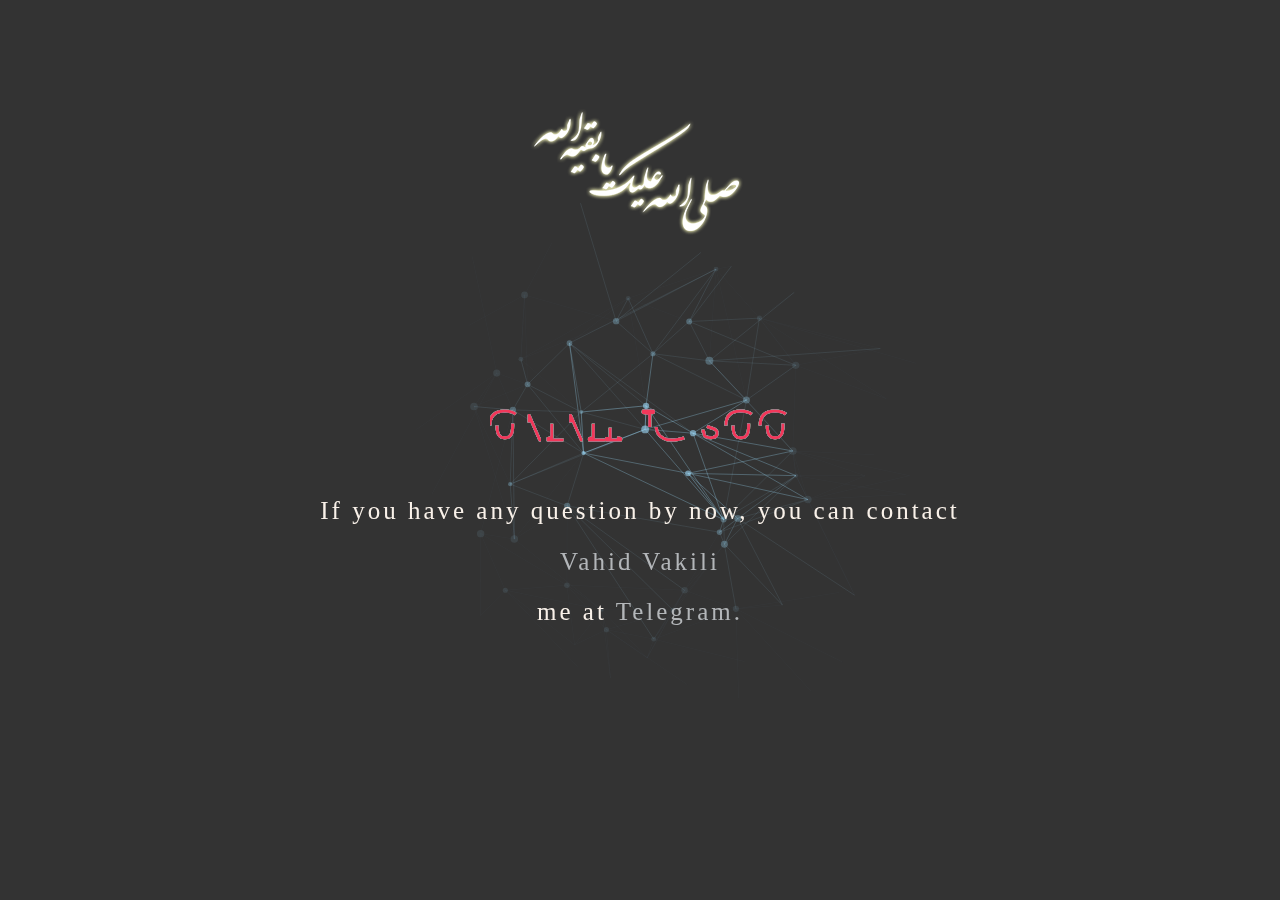
==== index.html @ 6763400f "Rename Mohammad khalooei.html to index.html" ====
<!DOCTYPE html>
<html class="no-js gr__khalooei_github_io" idmmzcc-ext-docid="448014336" lang="en"><head>
<meta http-equiv="content-type" content="text/html; charset=UTF-8">
		<meta charset="UTF-8">
                <title>Vahid Vakili-Zare</title>
                <meta http-equiv="X-UA-Compatible" content="IE=edge"> 
		<meta name="viewport" content="width=device-width, initial-scale=1"> 		
		<meta name="description" content="I am a researcher and also fascinated by doing scientific research in academia. And being an enthusiastic entrepreneur at the same time is interestingly intriguing.">
		<meta name="keywords" content="Vahid Vakili Zare,Vahid Vakili-Zare,Vahid Vakili">
		<meta name="author" content="v.vakili73@gmail.com">
		<link rel="shortcut icon" href="https://khalooei.github.io/icon-dnroyal.png">
		<link rel="stylesheet" type="text/css" href="Mohammad%20khalooei_files/demo.css">
		<link rel="stylesheet" type="text/css" href="Mohammad%20khalooei_files/component.css">
		<link rel="stylesheet" type="text/css" href="Mohammad%20khalooei_files/style12.css">
		<script src="Mohammad%20khalooei_files/html5.htm"></script>
	<style id="style-1-cropbar-clipper">/* Copyright 2014 Evernote Corporation. All rights reserved. */
.en-markup-crop-options {
    top: 18px !important;
    left: 50% !important;
    margin-left: -100px !important;
    width: 200px !important;
    border: 2px rgba(255,255,255,.38) solid !important;
    border-radius: 4px !important;
}

.en-markup-crop-options div div:first-of-type {
    margin-left: 0px !important;
}
</style></head>
	<body data-gr-c-s-loaded="true">
		<div class="container demo-1">
			<div class="content">
				<div id="large-header" class="large-header" style="height: 659px;">
				<img class="ghaem" src="Mohammad%20khalooei_files/baqiyatallah.png">
					<canvas id="demo-canvas" width="1366" height="659"></canvas>
					<h1 class="main-title"><svg viewBox="0 0 600 600">
					
                <symbol id="s-text">
                    <text text-anchor="middle" x="50%" y="50%" dy=".35em">
                        Comming Soon
                    </text>
                </symbol>

                <!-- Duplicate symbols -->
                <use xlink:href="#s-text" class="text"></use>
                <use xlink:href="#s-text" class="text"></use>
                <use xlink:href="#s-text" class="text"></use>
                <use xlink:href="#s-text" class="text"></use>
                <use xlink:href="#s-text" class="text"></use>

            </svg></h1>
			
			<h1 class="main-title" style="top: 60%;"><span class="thin" style="font: 400 25px &quot;Open Sans&quot;,Impact;letter-spacing: 3px"><a href="#"> Vahid Vakili</a></span></h1>			
			
			<h1 class="main-title" style="top: 60%;"><span class="thin" style="font: 400 25px &quot;Open Sans&quot;,Impact;letter-spacing: 3px">If you have any question by now, you can contact me at <a href="https://telegram.me/vakili73">Telegram.</a></span></h1>
			
			</div>
				
				
			</div>
			
		</div>
		<script src="Mohammad%20khalooei_files/TweenLite.js"></script>
		<script src="Mohammad%20khalooei_files/EasePack.js"></script>
		<script src="Mohammad%20khalooei_files/demo-1.js"></script>
		<div style="display:none">
</div>
	


</body></html>
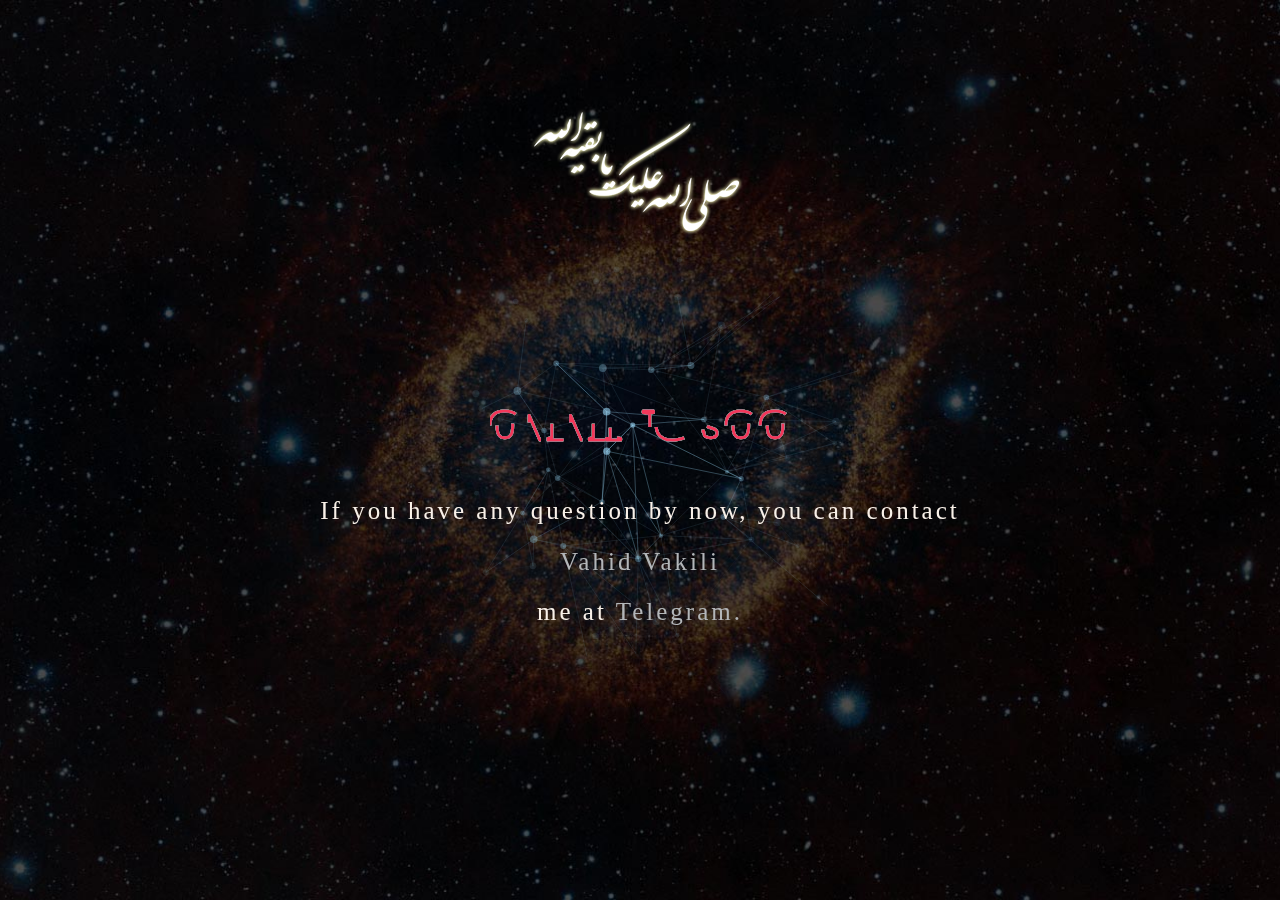
==== commit 09deac88: "Commit.." ====
--- a/index.html
+++ b/index.html
@@ -8,11 +8,11 @@
 		<meta name="description" content="I am a researcher and also fascinated by doing scientific research in academia. And being an enthusiastic entrepreneur at the same time is interestingly intriguing.">
 		<meta name="keywords" content="Vahid Vakili Zare,Vahid Vakili-Zare,Vahid Vakili">
 		<meta name="author" content="v.vakili73@gmail.com">
-		<link rel="shortcut icon" href="https://khalooei.github.io/icon-dnroyal.png">
-		<link rel="stylesheet" type="text/css" href="Mohammad%20khalooei_files/demo.css">
-		<link rel="stylesheet" type="text/css" href="Mohammad%20khalooei_files/component.css">
-		<link rel="stylesheet" type="text/css" href="Mohammad%20khalooei_files/style12.css">
-		<script src="Mohammad%20khalooei_files/html5.htm"></script>
+		<link rel="shortcut icon" href="./icon-dnroyal.png">
+		<link rel="stylesheet" type="text/css" href="resources/demo.css">
+		<link rel="stylesheet" type="text/css" href="resources/component.css">
+		<link rel="stylesheet" type="text/css" href="resources/style12.css">
+		<script src="resources/html5.htm"></script>
 	<style id="style-1-cropbar-clipper">/* Copyright 2014 Evernote Corporation. All rights reserved. */
 .en-markup-crop-options {
     top: 18px !important;
@@ -31,7 +31,7 @@
 		<div class="container demo-1">
 			<div class="content">
 				<div id="large-header" class="large-header" style="height: 659px;">
-				<img class="ghaem" src="Mohammad%20khalooei_files/baqiyatallah.png">
+				<img class="ghaem" src="resources/baqiyatallah.png">
 					<canvas id="demo-canvas" width="1366" height="659"></canvas>
 					<h1 class="main-title"><svg viewBox="0 0 600 600">
 					
@@ -60,9 +60,9 @@
 			</div>
 			
 		</div>
-		<script src="Mohammad%20khalooei_files/TweenLite.js"></script>
-		<script src="Mohammad%20khalooei_files/EasePack.js"></script>
-		<script src="Mohammad%20khalooei_files/demo-1.js"></script>
+		<script src="resources/TweenLite.js"></script>
+		<script src="resources/EasePack.js"></script>
+		<script src="resources/demo-1.js"></script>
 		<div style="display:none">
 </div>
 	
--- a/resources/demo.css
+++ b/resources/demo.css
@@ -0,0 +1,195 @@
+@font-face {
+	font-weight: normal;
+	font-style: normal;
+	font-family: 'codropsicons';
+	src:url('http://up.dnroyal.ir/up/dnroyal/theme3/fonts/codropsicons/codropsicons.eot');
+	src:url('http://up.dnroyal.ir/up/dnroyal/theme3/fonts/codropsicons/codropsicons.eot?#iefix') format('embedded-opentype'),
+		url('http://up.dnroyal.ir/up/dnroyal/theme3/fonts/codropsicons/codropsicons.woff') format('woff'),
+		url('http://up.dnroyal.ir/up/dnroyal/theme3/fonts/codropsicons/codropsicons.ttf') format('truetype'),
+		url('http://up.dnroyal.ir/up/dnroyal/theme3/fonts/codropsicons/codropsicons.svg#codropsicons') format('svg');
+}
+
+*, *:after, *:before { -webkit-box-sizing: border-box; box-sizing: border-box; }
+.clearfix:before, .clearfix:after { content: ''; display: table; }
+.clearfix:after { clear: both; }
+
+body {
+	background: #111;
+	color: #383a3c;
+	font-weight: 400;
+	font-size: 1em;
+	line-height: 1.25;
+	font-family: 'Raleway', Calibri, Arial, sans-serif;
+}
+
+a, button {
+	outline: none;
+}
+
+a {
+	color: #B3B6B9;
+	text-decoration: none;
+}
+
+a:hover, a:focus {
+	color: #34495e;
+}
+
+section {
+	padding: 1em;
+	text-align: center;
+}
+
+p.ref {
+	text-align: center;
+	padding: 2em 1em;
+}
+
+/* Header */
+.codrops-header {
+	margin: 0 auto;
+	padding: 2em;
+	text-align: center;
+	max-width: 900px;
+}
+
+.codrops-header h1 {
+	margin: 0;
+	font-size: 4.5em;
+	line-height: 1;
+	font-weight: 200;
+}
+
+.codrops-header h1 span {
+	display: block;
+	padding: 1em 0 1.5em;
+	font-size: 36%;
+	color: #95a5a6;
+	line-height: 1.4;
+}
+
+/* To Navigation Style */
+.codrops-top {
+	width: 100%;
+	text-transform: uppercase;
+	font-weight: 700;
+	font-size: 0.69em;
+	text-align: center;
+	padding: 3em 0;
+}
+
+.codrops-top a {
+	display: inline-block;
+	padding: 1.5em;
+	text-decoration: none;
+	letter-spacing: 1px;
+}
+
+.codrops-icon:before {
+	margin: 0 4px;
+	text-transform: none;
+	font-weight: normal;
+	font-style: normal;
+	font-variant: normal;
+	font-family: 'codropsicons';
+	line-height: 1;
+	speak: none;
+	-webkit-font-smoothing: antialiased;
+}
+
+.codrops-icon-drop:before {
+	content: "\e001";
+}
+
+.codrops-icon-prev:before {
+	content: "\e004";
+}
+
+/* Demo Buttons Style */
+.codrops-demos {
+	padding-top: 1em;
+	font-size: 0.8em;
+}
+
+.codrops-demos a {
+	display: inline-block;
+	margin: 0.35em 0.1em;
+	padding: 0.5em 1.2em;
+	outline: none;
+	text-decoration: none;
+	text-transform: uppercase;
+	letter-spacing: 1px;
+	font-weight: 700;
+	border-radius: 2px;
+	font-size: 110%;
+	border: 2px solid transparent;
+}
+
+.codrops-demos a:hover,
+.codrops-demos a.current-demo {
+	border-color: #383a3c;
+}
+
+.codrops-demos h3 {
+	margin: 0;
+	padding: 1em 0 0.5em 0;
+	font-size: 0.9em;
+	float: left;
+	min-width: 90px;
+	clear: left;
+}
+
+.codrops-demos div:not(:first-child) h3 {
+	padding-top: 2em;
+}
+
+.codrops-demos a:hover,
+.codrops-demos a.current-demo {
+	color: inherit;
+	border-color: initial;
+}
+
+/* Related demos */
+.related {
+	padding: 10em 0;
+}
+
+.related p {
+	font-size: 1.5em;
+}
+
+.related > a {
+	display: inline-block;
+	text-align: center;
+	margin: 20px 10px;
+	padding: 25px;
+	vertical-align: middle;
+}
+
+.related a img {
+	max-width: 100%;
+	opacity: 0.8;
+	border-radius: 10px;
+}
+
+.related a:hover img,
+.related a:active img {
+	opacity: 1;
+}
+
+.related a h3 {
+	margin: 0;
+	min-height: 63px;
+	padding: 0.5em 0 0.3em;
+	max-width: 300px;
+	text-align: center;
+	font-weight: 400;
+	font-size: 1em;
+}
+
+@media screen and (max-width: 40em) {
+
+	.codrops-header h1 {
+		font-size: 2.5em;
+	}
+}--- a/resources/component.css
+++ b/resources/component.css
@@ -0,0 +1,29 @@
+/* dnroyal.ir*/
+.large-header {
+	position: relative;
+	width: 100%;
+	background: #333;
+	overflow: hidden;
+	background-size: cover;
+	background-position: center center;
+	z-index: 1;
+}
+
+.demo-1 .large-header {
+	background-image: url('demo-1-bg.jpg');
+}
+
+
+.main-title {
+	position: absolute;
+	margin: 0;
+	padding: 0;
+	color: #f9f1e9;
+	text-align: center;
+	top: 50%;
+	left: 50%;
+	-webkit-transform: translate3d(-50%,-50%,0);
+	transform: translate3d(-50%,-50%,0);
+}
+
+article,aside,details,figcaption,figure,footer,header,hgroup,main,nav,section,summary{display:block;}audio,canvas,video{display:inline-block;}audio:not([controls]){display:none;height:0;}[hidden]{display:none;}html{font-family:sans-serif;-ms-text-size-adjust:100%;-webkit-text-size-adjust:100%;}body{margin:0;}a:focus{outline:thin dotted;}a:active,a:hover{outline:0;}h1{font-size:2em;margin:0.67em 0;}abbr[title]{border-bottom:1px dotted;}b,strong{font-weight:bold;}dfn{font-style:italic;}hr{-moz-box-sizing:content-box;box-sizing:content-box;height:0;}mark{background:#ff0;color:#000;}code,kbd,pre,samp{font-family:monospace,serif;font-size:1em;}pre{white-space:pre-wrap;}q{quotes:"\201C" "\201D" "\2018" "\2019";}small{font-size:80%;}sub,sup{font-size:75%;line-height:0;position:relative;vertical-align:baseline;}sup{top:-0.5em;}sub{bottom:-0.25em;}img{border:0;}svg:not(:root){overflow:hidden;}figure{margin:0;}fieldset{border:1px solid #c0c0c0;margin:0 2px;padding:0.35em 0.625em 0.75em;}legend{border:0;padding:0;}button,input,select,textarea{font-family:inherit;font-size:100%;margin:0;}button,input{line-height:normal;}button,select{text-transform:none;}button,html input[type="button"],input[type="reset"],input[type="submit"]{-webkit-appearance:button;cursor:pointer;}button[disabled],html input[disabled]{cursor:default;}input[type="checkbox"],input[type="radio"]{box-sizing:border-box;padding:0;}input[type="search"]{-webkit-appearance:textfield;-moz-box-sizing:content-box;-webkit-box-sizing:content-box;box-sizing:content-box;}input[type="search"]::-webkit-search-cancel-button,input[type="search"]::-webkit-search-decoration{-webkit-appearance:none;}button::-moz-focus-inner,input::-moz-focus-inner{border:0;padding:0;}textarea{overflow:auto;vertical-align:top;}table{border-collapse:collapse;border-spacing:0;}--- a/resources/style12.css
+++ b/resources/style12.css
@@ -0,0 +1,114 @@
+/* Main stuff */
+@font-face {
+    font-family: IRANSans;
+    font-style: normal;
+    font-weight: bold;
+    src: url('Fonts/iransans/eot/IRANSansWeb_Bold.html');
+    src: url('Fonts/iransans/eot/IRANSansWeb_Boldd41d.html?#iefix') format('embedded-opentype'),  /* IE6-8 */
+         url('Fonts/iransans/woff2/IRANSansWeb_Bold.html') format('woff2'),  /* FF39+,Chrome36+, Opera24+*/
+         url('Fonts/iransans/woff/IRANSansWeb_Bold.html') format('woff'),  /* FF3.6+, IE9, Chrome6+, Saf5.1+*/
+         url('Fonts/iransans/ttf/IRANSansWeb_Bold.html') format('truetype');
+}
+@font-face {
+    font-family: IRANSans;
+    font-style: normal;
+    font-weight: 500;
+    src: url('Fonts/iransans/eot/IRANSansWeb_Medium.html');
+    src: url('Fonts/iransans/eot/IRANSansWeb_Mediumd41d.html?#iefix') format('embedded-opentype'),  /* IE6-8 */
+         url('Fonts/iransans/woff2/IRANSansWeb_Medium.html') format('woff2'),  /* FF39+,Chrome36+, Opera24+*/
+         url('Fonts/iransans/woff/IRANSansWeb_Medium.html') format('woff'),  /* FF3.6+, IE9, Chrome6+, Saf5.1+*/
+         url('Fonts/iransans/ttf/IRANSansWeb_Medium.html') format('truetype');
+}
+@font-face {
+    font-family: IRANSans;
+    font-style: normal;
+    font-weight: 300;
+    src: url('Fonts/iransans/eot/IRANSansWeb_Light.html');
+    src: url('Fonts/iransans/eot/IRANSansWeb_Lightd41d.html?#iefix') format('embedded-opentype'),  /* IE6-8 */
+         url('Fonts/iransans/woff2/IRANSansWeb_Light.html') format('woff2'),  /* FF39+,Chrome36+, Opera24+*/
+         url('Fonts/iransans/woff/IRANSansWeb_Light.html') format('woff'),  /* FF3.6+, IE9, Chrome6+, Saf5.1+*/
+         url('Fonts/iransans/ttf/IRANSansWeb_Light.html') format('truetype');
+}
+@font-face {
+    font-family: IRANSans;
+    font-style: normal;
+    font-weight: 200;
+    src: url('Fonts/iransans/eot/IRANSansWeb_UltraLight.html');
+    src: url('Fonts/iransans/eot/IRANSansWeb_UltraLightd41d.html?#iefix') format('embedded-opentype'),  /* IE6-8 */
+         url('Fonts/iransans/woff2/IRANSansWeb_UltraLight.html') format('woff2'),  /* FF39+,Chrome36+, Opera24+*/
+         url('Fonts/iransans/woff/IRANSansWeb_UltraLight.html') format('woff'),  /* FF3.6+, IE9, Chrome6+, Saf5.1+*/
+         url('Fonts/iransans/ttf/IRANSansWeb_UltraLight.html') format('truetype');
+}
+@font-face {
+    font-family: IRANSans;
+    font-style: normal;
+    font-weight: normal;
+    src: url('Fonts/iransans/eot/IRANSansWeb.html');
+    src: url('Fonts/iransans/eot/IRANSansWebd41d.html?#iefix') format('embedded-opentype'),  /* IE6-8 */
+         url('Fonts/iransans/woff2/IRANSansWeb.html') format('woff2'),  /* FF39+,Chrome36+, Opera24+*/
+         url('Fonts/iransans/woff/IRANSansWeb.html') format('woff'),  /* FF3.6+, IE9, Chrome6+, Saf5.1+*/
+         url('Fonts/iransans/ttf/IRANSansWeb.html') format('truetype');
+}
+.text {
+  fill: none;
+  stroke-width: 6;
+  stroke-linejoin: round;
+  stroke-dasharray: 70 330;
+  stroke-dashoffset: 0;
+  -webkit-animation: stroke 6s infinite linear;
+  animation: stroke 6s infinite linear; }
+  .text:nth-child(5n + 1) {
+    stroke: #F2385A;
+    -webkit-animation-delay: -1.2s;
+    animation-delay: -1.2s; }
+  .text:nth-child(5n + 2) {
+    stroke: #F5A503;
+    -webkit-animation-delay: -2.4s;
+    animation-delay: -2.4s; }
+  .text:nth-child(5n + 3) {
+    stroke: #E9F1DF;
+    -webkit-animation-delay: -3.6s;
+    animation-delay: -3.6s; }
+  .text:nth-child(5n + 4) {
+    stroke: #56D9CD;
+    -webkit-animation-delay: -4.8s;
+    animation-delay: -4.8s; }
+  .text:nth-child(5n + 5) {
+    stroke: #3aa1bf;
+    -webkit-animation-delay: -6s;
+    animation-delay: -6s; }
+
+@-webkit-keyframes stroke {
+  100% {
+    stroke-dashoffset: -400; } }
+@keyframes stroke {
+  100% {
+    stroke-dashoffset: -400; } }
+/* Other stuff */
+html,
+body {
+  height: 100%; }
+
+body {
+  background: #111;
+  color: #fff; }
+
+.content {
+    font: 44px 'IRANSans', Impact;
+}
+
+svg {
+  width: 100%;
+  margin: 0 auto 50px;
+  display: block;
+  text-transform: uppercase; }
+
+/*# sourceMappingURL=style12.css.map */
+
+
+.ghaem{
+position:absolute;
+left:40%;
+top:10%;
+
+}